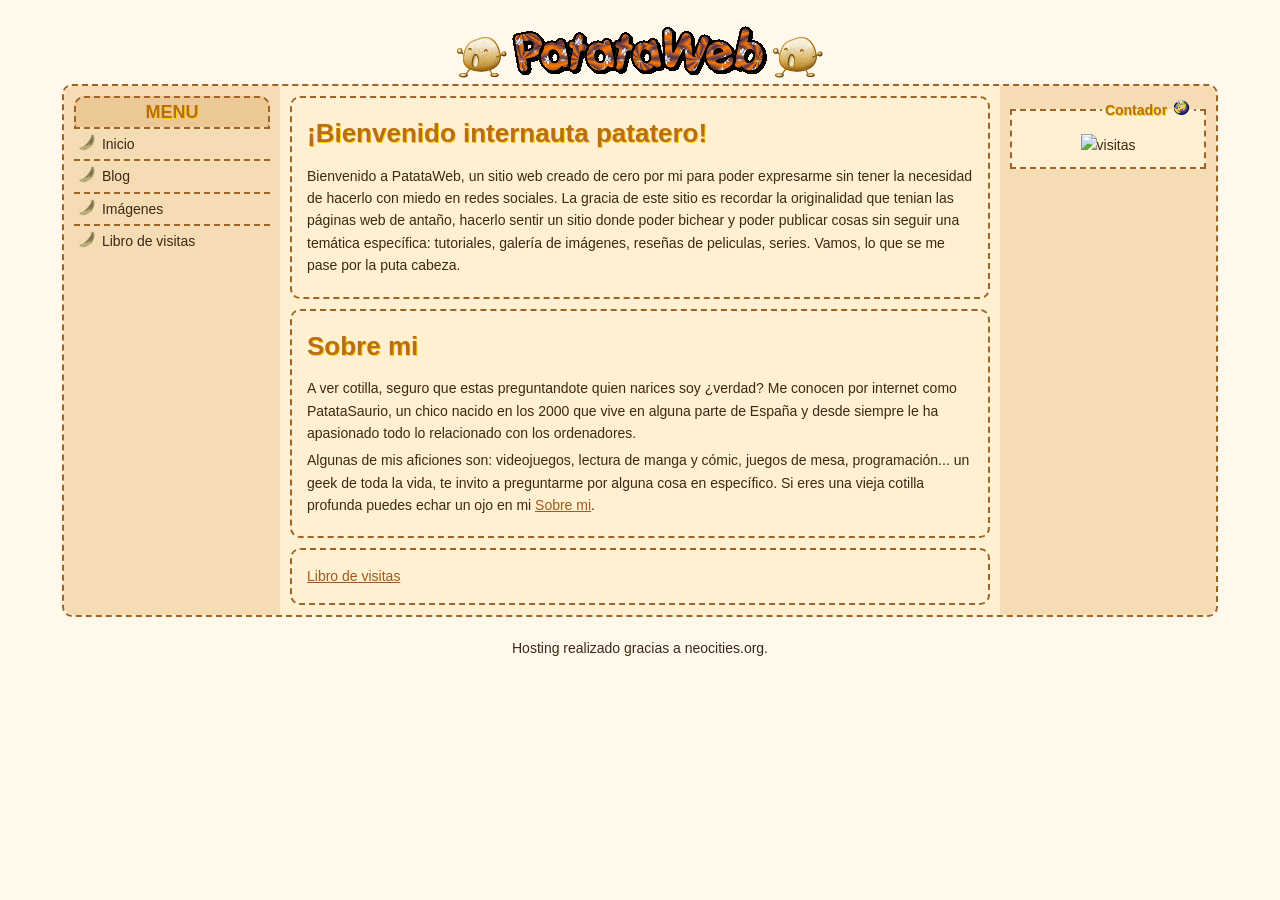
==== public/index.html @ 1ec75ab9 "Reestructuración y subida automatica a neocities implementada." ====
<!DOCTYPE html>
<html lang="en">

<head>
    <meta charset="UTF-8">
    <meta name="viewport" content="width=device-width, initial-scale=1.0">
    <title>PatataWeb</title>
    <link rel="stylesheet" href="css/style.css">
    <script src="layout.js"></script>
</head>

<body>
    <div class="container">

        <main>

            <div>

                <h1>¡Bienvenido internauta patatero!</h1>
                <p>Bienvenido a PatataWeb, un sitio web creado de cero por mi para poder expresarme sin tener la
                    necesidad de hacerlo con miedo en redes sociales. La gracia de este sitio es recordar la
                    originalidad que tenian las páginas web de antaño, hacerlo sentir un sitio donde poder bichear y
                    poder publicar cosas sin seguir una temática específica: tutoriales, galería de imágenes,
                    reseñas de peliculas, series. Vamos, lo que se me pase por la puta cabeza. </p>

            </div>

            <div>

                <h1>Sobre mi</h1>
                <p>A ver cotilla, seguro que estas preguntandote quien narices soy ¿verdad? Me conocen por internet como
                    PatataSaurio, un chico nacido en los 2000 que vive en alguna parte de España y desde siempre le ha
                    apasionado todo lo relacionado con los ordenadores.</p>
                <p>Algunas de mis aficiones son: videojuegos, lectura de manga y cómic, juegos de mesa, programación...
                    un geek de toda la vida, te invito a preguntarme por alguna cosa en específico. Si eres una vieja
                    cotilla profunda puedes echar un ojo en mi <a href="#">Sobre mi</a>.</p>

            </div>

            <div>

                <a href="http://users4.smartgb.com/g/g.php?a=s&i=g44-83609-b5">Libro de visitas</a>

            </div>

        </main>

    </div>

</body>

</html>
---- public/css/style.css ----
/* COLORES */

:root {
  --title-color: rgb(184, 110, 25);
  --title-shadow: rgb(255, 208, 0);
  --text-color: rgb(60, 40, 20);
  --text-muted: rgb(120, 90, 60);
  --bg-main: rgb(255, 248, 235);
  --bg-box: rgb(255, 240, 210);
  --bg-box-hard: rgb(245, 220, 180);
  --bg-box-ultra: rgb(235, 200, 150);
  --border-soft: rgb(210, 170, 120);
  --border-hard: rgb(160, 100, 40);
  --link-color: rgb(160, 90, 30);
  --link-hover: rgb(238, 191, 120);
  --accent: rgb(255, 170, 80);
}

/* FORMATO */

*{
    font-family: 'Comic Sans MS', 'Lucida Sans Unicode', 'Lucida Grande', 'Lucida Sans', Arial, sans-serif;
    margin: 0;
    padding: 0;
}

html {
  background-color: var(--bg-main);
}

body, a{
    cursor: url(../img/potato.webp) 32 32, auto;
}

.container{
    width: 90%;
    margin: auto;

    display: grid;
    grid-template-columns: 0.3fr 1fr 0.3fr;
    grid-template-areas:
    "left main right";

    background-color: var(--bg-box);
    border: 2px dashed var(--border-hard);
    border-radius: 10px;

    margin-bottom: 20px;
}

header{
    grid-area: header;
    text-align: center;
    margin-top: 2%;
}

.logo {
  transition: transform 0.3s ease;
}

.logo:hover {
  transform: scale(1.1) rotate(-2deg);
}

aside{
    background-color: var(--bg-box-hard);

        padding: 10px;
}

.barraizquierda{
    grid-area: left;
    border-top-left-radius: 10px;
    border-bottom-left-radius: 10px;
}

.menu img {
    width: 20px;
    height: 20px;
}

.menu > p{
    border-top: 2px dashed var(--border-hard);
    border-right: 2px dashed var(--border-hard);
    border-left: 2px dashed var(--border-hard);
    border-top-left-radius: 10px;
    border-top-right-radius: 10px;

    text-align: center;
    background-color: var(--bg-box-ultra);
    font-size: 18px;
    font-weight: bold;
    color: var(--title-color);
    text-shadow: 1px 1px var(--title-shadow);
}

.menu > nav > ul > li {
    border-top: 2px dashed var(--border-hard);
    display: flex;
    padding: 4px;
}

.menu > nav > ul > li:hover {
    background-color: var(--link-hover);
}

.menu > nav > ul > li > a {
    text-decoration: none;
    color: var(--text-color);
    width: 100%;
}

.barraderecha{
    grid-area: right;
    border-top-right-radius: 10px;
    border-bottom-right-radius: 10px;
}

.asideembed{
    border: 2px dashed var(--border-hard);
    padding: 10px;
    background-color: var(--bg-box);
}

.asideembed > legend{
    padding: 3px;

    font-weight: bold;
    color: var(--title-color);
    text-shadow: 1px 1px var(--title-shadow);
    text-align: right;
}

.asideembed > legend > img{
    width: 20px;
}

main{
    padding: 10px;
    grid-area: main;

    display: flex;
    flex-direction: column;
    gap: 10px;
}

main > div{
    padding: 15px;
    border: 2px dashed var(--border-hard);
    border-radius: 10px;
}

main > div > p{
    margin: 5px 0px;
}

footer{
    text-align: center;
}

/* ESTILO DE TEXTOS */

*{
    font-size: 14px;
    line-height: 1.6;

    color: var(--text-color);
}

h1 {
  font-size: 26px;
  margin: 0px 0 10px 0;

  color: var(--title-color);
  text-shadow: 1px 1px var(--title-shadow);
}

h2 {
  font-size: 20px;
  margin: 10px 0 8px 0;
}

h3 {
  font-size: 16px;
  margin: 10px 0 6px 0;
}

a{
    color: var(--link-color);
}

#visitorCounterDisplay {
    /*Main body of visitor counter. Displays visit count.*/
}

#visitorCounterDisplay::before {
    /*"You are visitor:" text.*/
}
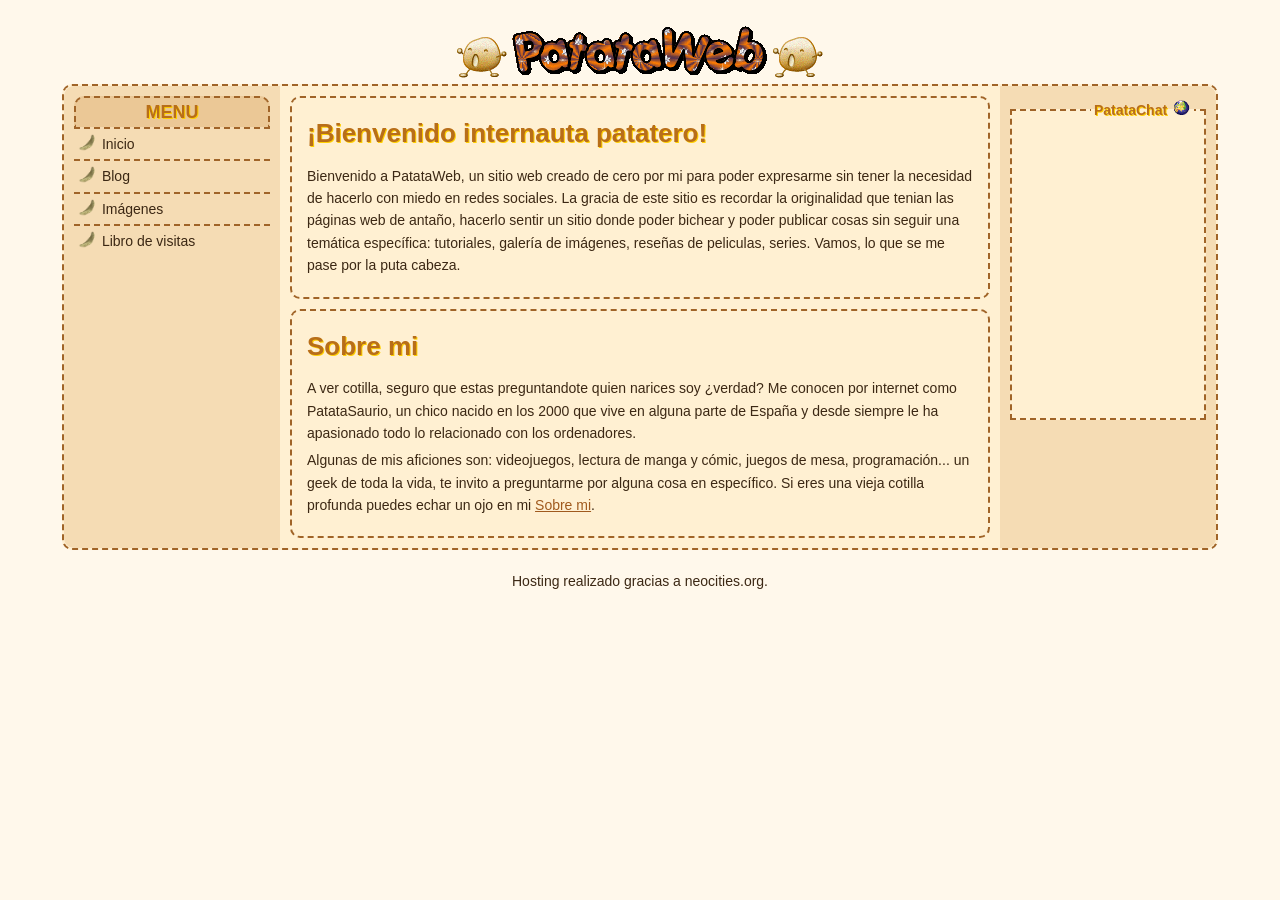
==== commit e502492f: "Implementación de chat" ====
--- a/public/index.html
+++ b/public/index.html
@@ -37,12 +37,6 @@
 
             </div>
 
-            <div>
-
-                <a href="http://users4.smartgb.com/g/g.php?a=s&i=g44-83609-b5">Libro de visitas</a>
-
-            </div>
-
         </main>
 
     </div>
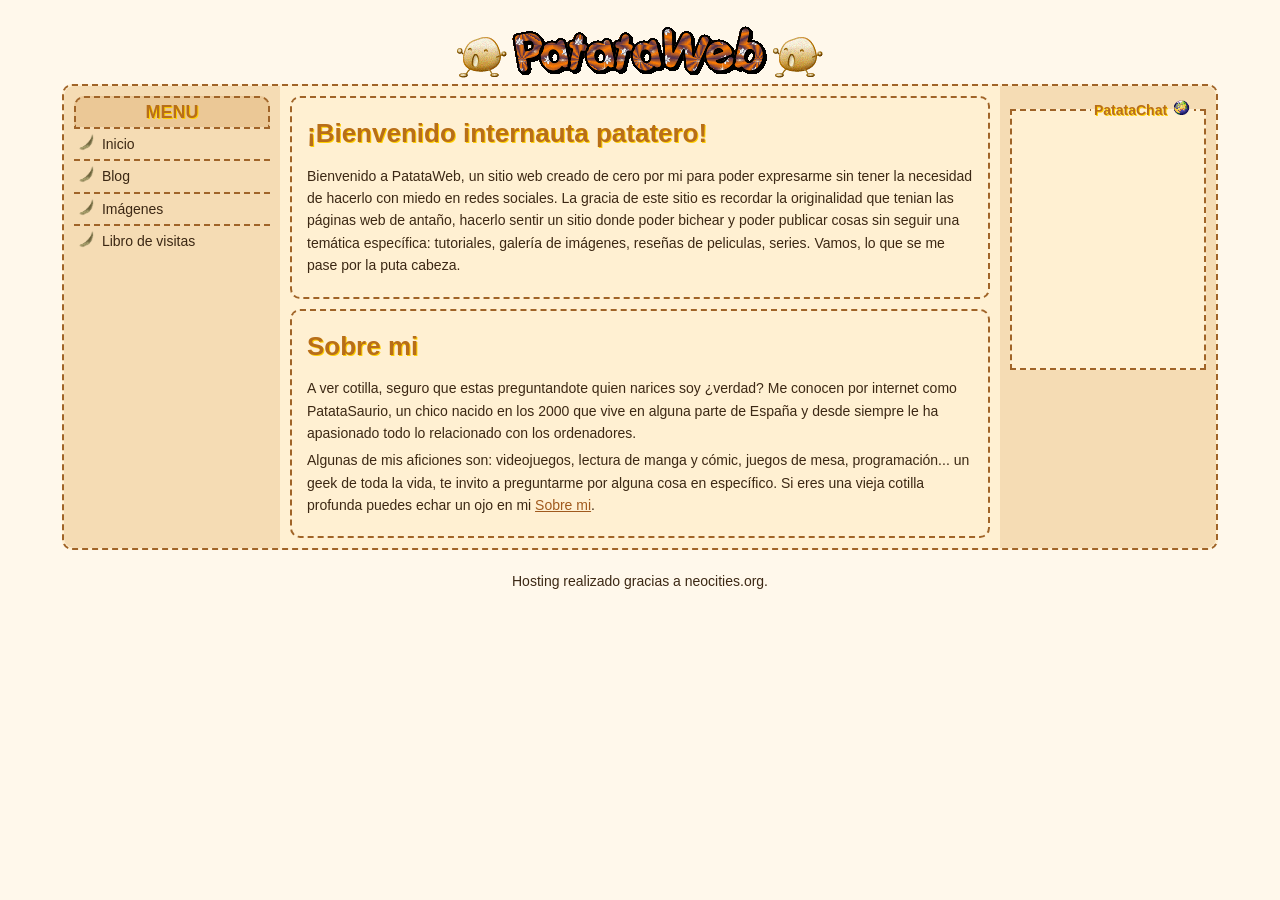
==== commit a4da5e8d: "Cache fix" ====
--- a/public/index.html
+++ b/public/index.html
@@ -5,8 +5,34 @@
     <meta charset="UTF-8">
     <meta name="viewport" content="width=device-width, initial-scale=1.0">
     <title>PatataWeb</title>
-    <link rel="stylesheet" href="css/style.css">
-    <script src="layout.js"></script>
+    <!-- <link rel="stylesheet" href="css/style.css"> -->
+    <!-- <script src="layout.js"></script> -->
+    <!-- CACHEBUSTING. https://petrapixel.neocities.org/coding/cachebusting -->
+    <script>
+        document.addEventListener("DOMContentLoaded", function () {
+
+            // Path to your CSS file (like usual), or empty ("") if you don't have one:
+            const CSS_FILE_PATH = "css/style.css";
+
+            // Path to your JS file (like usual), or empty ("") if you don't have one:
+            const JS_FILE_PATH = "layout.js";
+
+            function loadScript(src) {
+                const script = document.createElement("script");
+                script.src = src + "?nocache=" + new Date().getTime();
+                script.async = true;
+                document.head.appendChild(script);
+            }
+            function loadCSS(href) {
+                const link = document.createElement("link");
+                link.rel = "stylesheet";
+                link.href = href + "?nocache=" + new Date().getTime();
+                document.head.appendChild(link);
+            }
+            if (JS_FILE_PATH) loadScript(JS_FILE_PATH);
+            if (CSS_FILE_PATH) loadCSS(CSS_FILE_PATH);
+        });
+    </script>
 </head>
 
 <body>
--- a/public/css/style.css
+++ b/public/css/style.css
@@ -187,12 +187,4 @@
 
 a{
     color: var(--link-color);
-}
-
-#visitorCounterDisplay {
-    /*Main body of visitor counter. Displays visit count.*/
-}
-
-#visitorCounterDisplay::before {
-    /*"You are visitor:" text.*/
 }
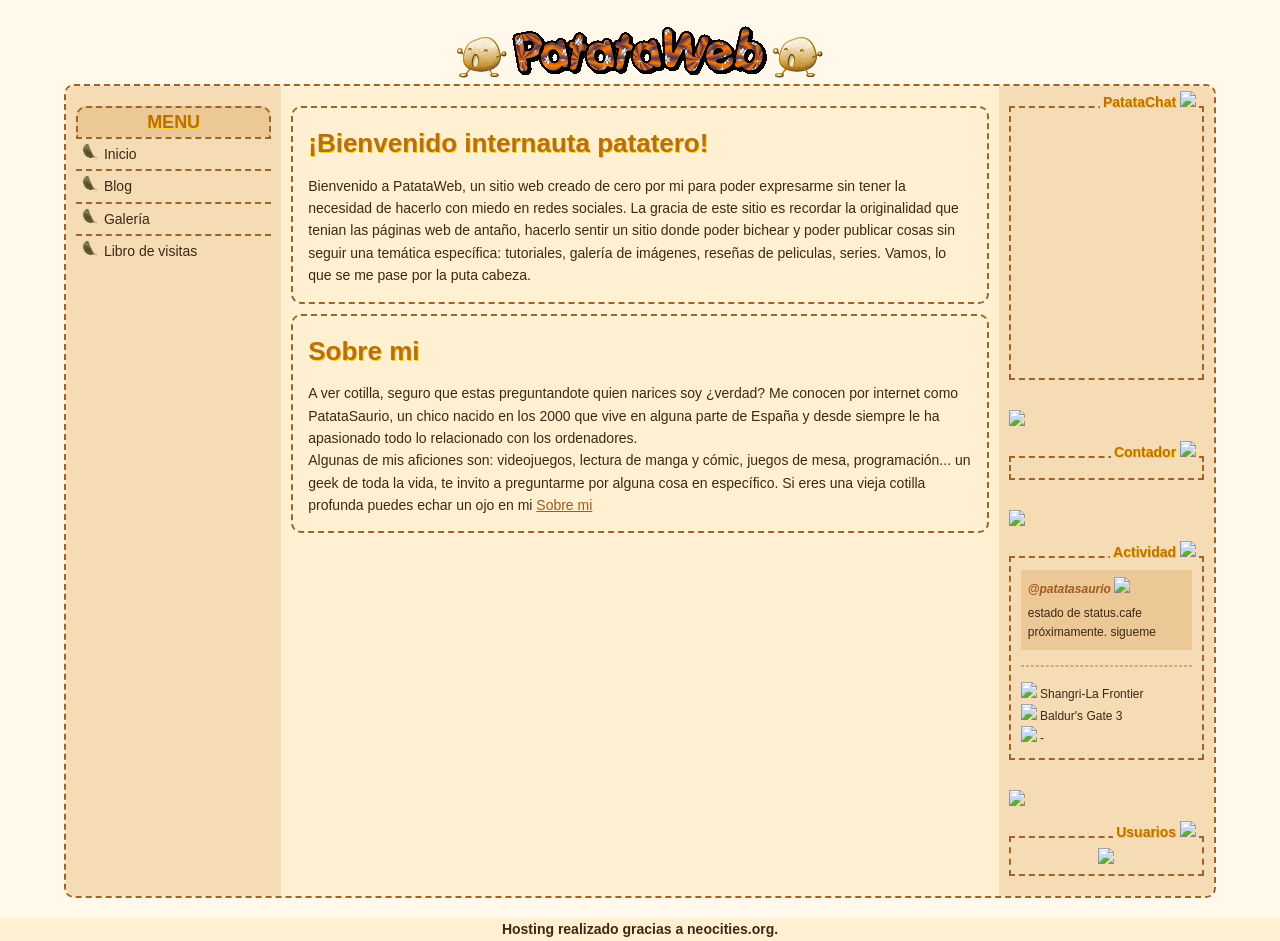
==== commit 9fd0149e: "Reupload" ====
--- a/public/index.html
+++ b/public/index.html
@@ -59,7 +59,7 @@
                     apasionado todo lo relacionado con los ordenadores.</p>
                 <p>Algunas de mis aficiones son: videojuegos, lectura de manga y cómic, juegos de mesa, programación...
                     un geek de toda la vida, te invito a preguntarme por alguna cosa en específico. Si eres una vieja
-                    cotilla profunda puedes echar un ojo en mi <a href="#">Sobre mi</a>.</p>
+                    cotilla profunda puedes echar un ojo en mi <a href="#">Sobre mi</a></p>
 
             </div>
 
--- a/public/css/style.css
+++ b/public/css/style.css
@@ -1,3 +1,5 @@
+@import url(imggallery.css);
+@import url(statuscafe.css);
 /* COLORES */
 
 :root {
@@ -22,10 +24,14 @@
     font-family: 'Comic Sans MS', 'Lucida Sans Unicode', 'Lucida Grande', 'Lucida Sans', Arial, sans-serif;
     margin: 0;
     padding: 0;
+    box-sizing: border-box;
 }
 
 html {
-  background-color: var(--bg-main);
+    background-color: var(--bg-main);
+/*     background-image: url(../img/square.gif);
+    background-repeat: repeat;
+    background-attachment: scroll; */
 }
 
 body, a{
@@ -65,7 +71,7 @@
 aside{
     background-color: var(--bg-box-hard);
 
-        padding: 10px;
+    padding: 20px 10px;
 }
 
 .barraizquierda{
@@ -114,12 +120,17 @@
     grid-area: right;
     border-top-right-radius: 10px;
     border-bottom-right-radius: 10px;
+
+    display: flex;
+    flex-direction: column;
+    gap: 30px;
 }
 
 .asideembed{
     border: 2px dashed var(--border-hard);
     padding: 10px;
-    background-color: var(--bg-box);
+
+    position: relative;
 }
 
 .asideembed > legend{
@@ -128,15 +139,35 @@
     font-weight: bold;
     color: var(--title-color);
     text-shadow: 1px 1px var(--title-shadow);
+    background-color: var(--bg-box-hard);
     text-align: right;
+
+    position: absolute;
+    top: -20px;
+    right: 3px;
 }
 
 .asideembed > legend > img{
     width: 20px;
+    height: auto;
+}
+
+.actividad{
+    list-style-type: none;
+}
+
+.actividad > li{
+    font-size: 12px;
+}
+
+.enlinea{
+    display: flex;
+    justify-content: center;
+    align-items: center;
 }
 
 main{
-    padding: 10px;
+    padding: 20px 10px;
     grid-area: main;
 
     display: flex;
@@ -150,12 +181,10 @@
     border-radius: 10px;
 }
 
-main > div > p{
-    margin: 5px 0px;
-}
-
 footer{
     text-align: center;
+    font-weight: bold;
+    background-color: var(--bg-box);
 }
 
 /* ESTILO DE TEXTOS */
@@ -177,7 +206,10 @@
 
 h2 {
   font-size: 20px;
-  margin: 10px 0 8px 0;
+  margin: 0px 0 8px 0;
+
+    color: var(--title-color);
+    text-shadow: 1px 1px var(--title-shadow);
 }
 
 h3 {
@@ -187,4 +219,9 @@
 
 a{
     color: var(--link-color);
+}
+
+hr{
+    border: 1px dashed var(--border-soft);
+    margin: 15px 0px;
 }
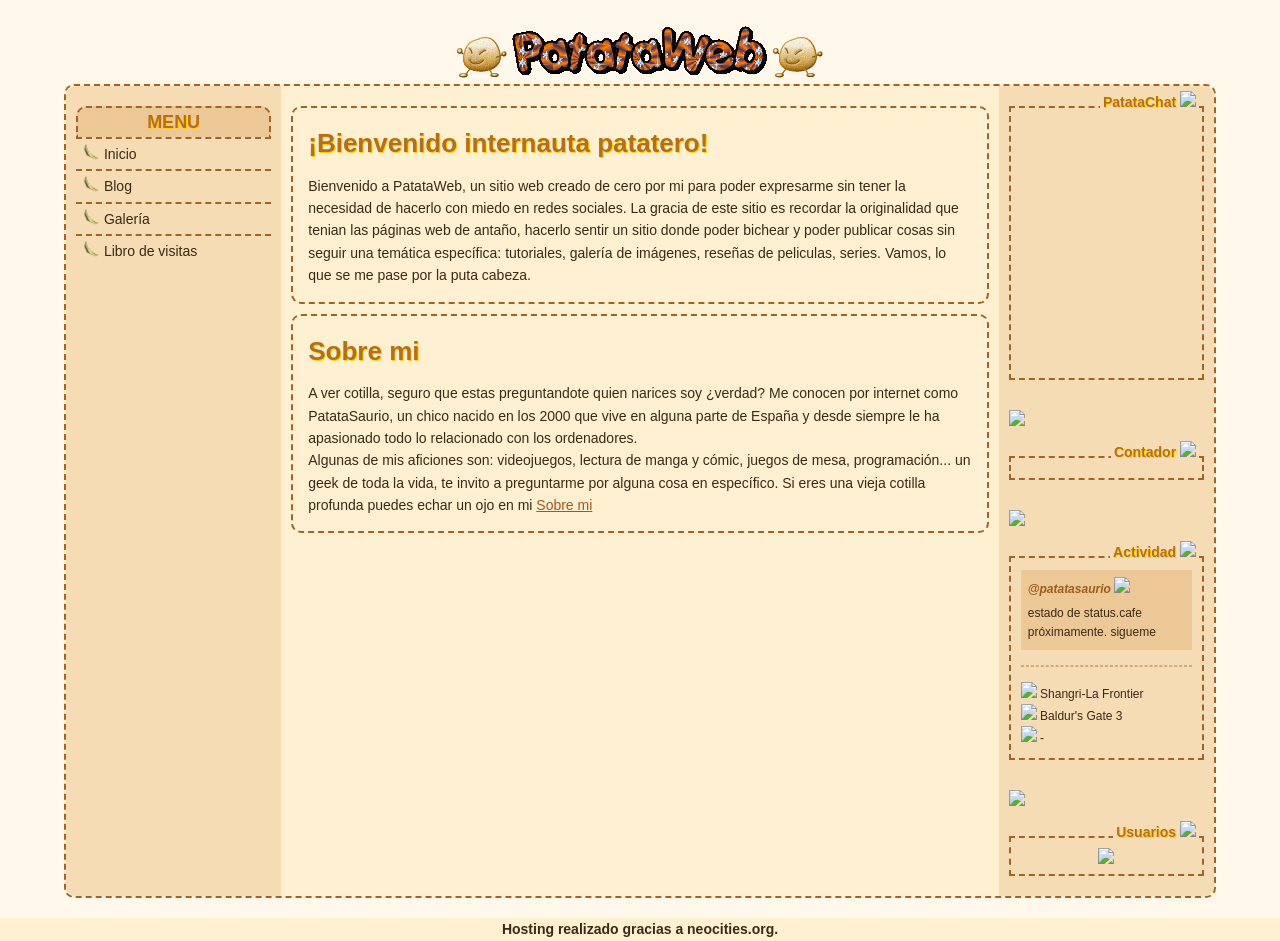
==== commit d36f4b2c: "Icono y titulos de paginas" ====
--- a/public/index.html
+++ b/public/index.html
@@ -4,7 +4,8 @@
 <head>
     <meta charset="UTF-8">
     <meta name="viewport" content="width=device-width, initial-scale=1.0">
-    <title>PatataWeb</title>
+    <link rel="icon" type="image/x-icon" href="img/potato.ico">
+    <title>Inicio | PatataWeb</title>
     <!-- <link rel="stylesheet" href="css/style.css"> -->
     <!-- <script src="layout.js"></script> -->
     <!-- CACHEBUSTING. https://petrapixel.neocities.org/coding/cachebusting -->
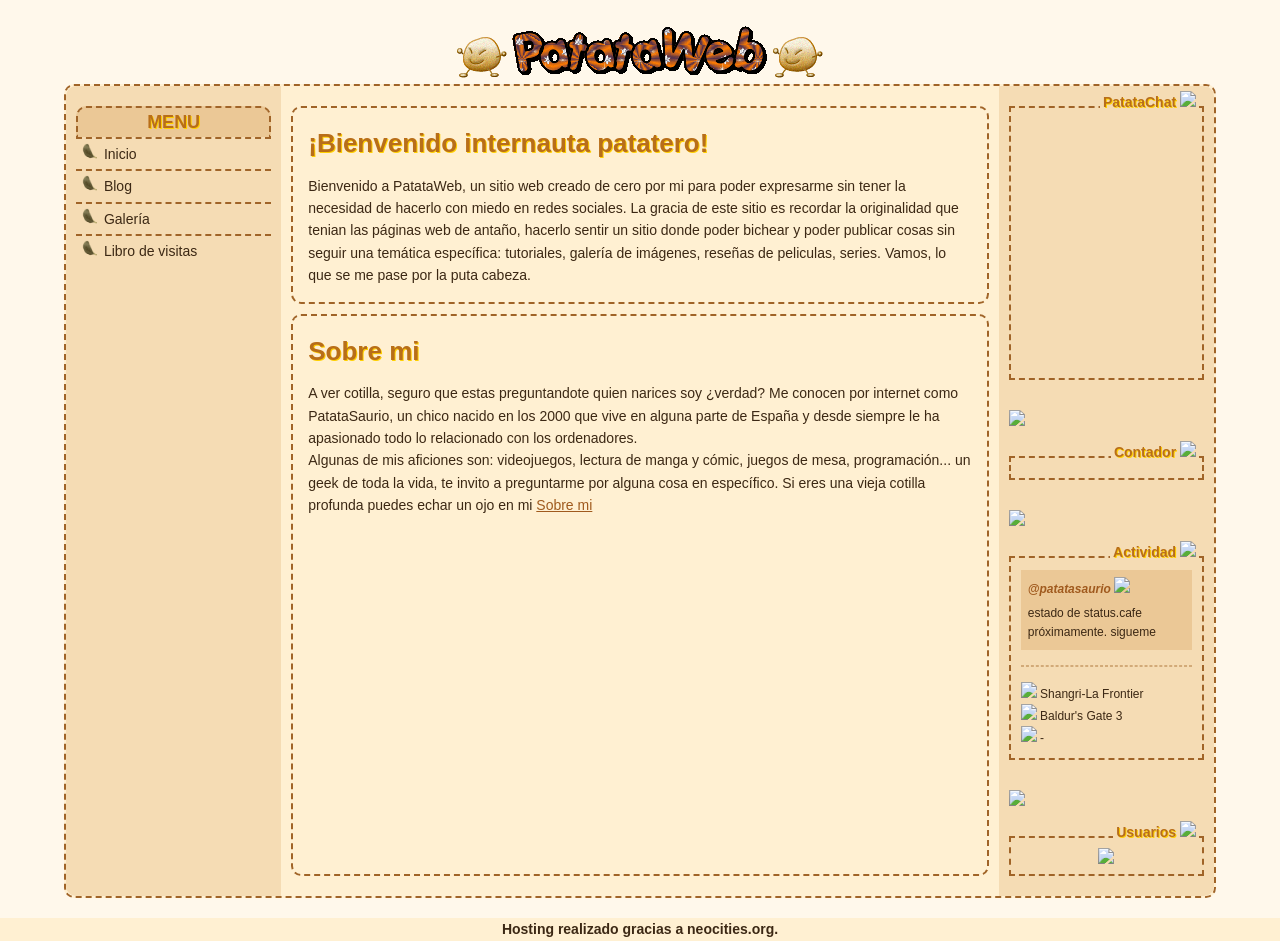
==== commit 37362d49: "Ajuste de orden de cargado de layout" ====
--- a/public/index.html
+++ b/public/index.html
@@ -16,12 +16,12 @@
             const CSS_FILE_PATH = "css/style.css";
 
             // Path to your JS file (like usual), or empty ("") if you don't have one:
-            const JS_FILE_PATH = "layout.js";
+            const JS_FILE_PATH = "js/layout.js";
 
-            function loadScript(src) {
+            function loadScript(src, onload) {
                 const script = document.createElement("script");
                 script.src = src + "?nocache=" + new Date().getTime();
-                script.async = true;
+                if (onload) script.onload = onload;
                 document.head.appendChild(script);
             }
             function loadCSS(href) {
@@ -30,10 +30,28 @@
                 link.href = href + "?nocache=" + new Date().getTime();
                 document.head.appendChild(link);
             }
-            if (JS_FILE_PATH) loadScript(JS_FILE_PATH);
+
             if (CSS_FILE_PATH) loadCSS(CSS_FILE_PATH);
+
+            loadScript(JS_FILE_PATH, function () {
+                document.body.classList.add("cargado");
+            });
+
         });
     </script>
+
+    <style>
+        body { 
+            opacity: 0;
+            transition: opacity 0.3s ease;
+            background-color: rgb(255, 248, 235);
+        }
+
+        body.cargado { 
+            opacity: 1; 
+        }
+    </style>
+    
 </head>
 
 <body>
--- a/public/css/style.css
+++ b/public/css/style.css
@@ -1,4 +1,3 @@
-@import url(imggallery.css);
 @import url(statuscafe.css);
 /* COLORES */
 
@@ -179,6 +178,11 @@
     padding: 15px;
     border: 2px dashed var(--border-hard);
     border-radius: 10px;
+
+}
+
+main > div:last-child{
+    flex: 1;
 }
 
 footer{
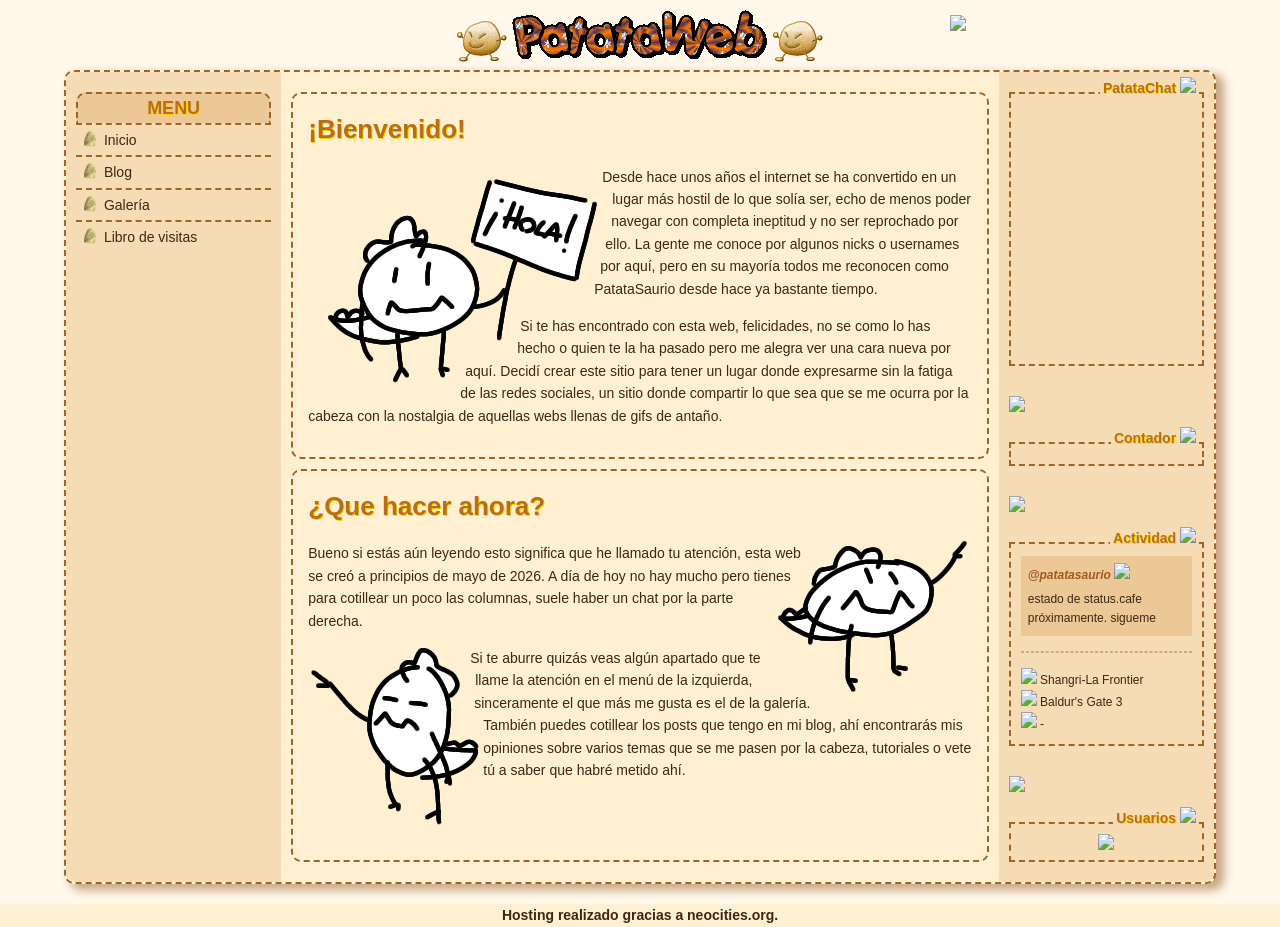
==== commit 0a5563d3: "Rework inicio y ajuste del blog" ====
--- a/public/index.html
+++ b/public/index.html
@@ -61,24 +61,26 @@
 
             <div>
 
-                <h1>¡Bienvenido internauta patatero!</h1>
-                <p>Bienvenido a PatataWeb, un sitio web creado de cero por mi para poder expresarme sin tener la
-                    necesidad de hacerlo con miedo en redes sociales. La gracia de este sitio es recordar la
-                    originalidad que tenian las páginas web de antaño, hacerlo sentir un sitio donde poder bichear y
-                    poder publicar cosas sin seguir una temática específica: tutoriales, galería de imágenes,
-                    reseñas de peliculas, series. Vamos, lo que se me pase por la puta cabeza. </p>
+                <h1>¡Bienvenido!</h1>
+
+                <img class="imgtext" src="img/patatas/patatahola.png" alt="" style="shape-outside: url(img/patatas/patatahola.png);">
+
+                <p>Desde hace unos años el internet se ha convertido en un lugar más hostil de lo que solía ser, echo de menos poder navegar con completa ineptitud y no ser reprochado por ello. La gente me conoce por algunos nicks o usernames por aquí, pero en su mayoría todos me reconocen como PatataSaurio desde hace ya bastante tiempo.</p>
+
+                <p>Si te has encontrado con esta web, felicidades, no se como lo has hecho o quien te la ha pasado pero me alegra ver una cara nueva por aquí. Decidí crear este sitio para tener un lugar donde expresarme sin la fatiga de las redes sociales, un sitio donde compartir lo que sea que se me ocurra por la cabeza con la nostalgia de aquellas webs llenas de gifs de antaño.</p>
 
             </div>
 
             <div>
 
-                <h1>Sobre mi</h1>
-                <p>A ver cotilla, seguro que estas preguntandote quien narices soy ¿verdad? Me conocen por internet como
-                    PatataSaurio, un chico nacido en los 2000 que vive en alguna parte de España y desde siempre le ha
-                    apasionado todo lo relacionado con los ordenadores.</p>
-                <p>Algunas de mis aficiones son: videojuegos, lectura de manga y cómic, juegos de mesa, programación...
-                    un geek de toda la vida, te invito a preguntarme por alguna cosa en específico. Si eres una vieja
-                    cotilla profunda puedes echar un ojo en mi <a href="#">Sobre mi</a></p>
+                <h1>¿Que hacer ahora?</h1>
+
+                <img class="imgtext" src="img/patatas/patataderecha.png" alt="" style="shape-outside: url(img/patatas/patataderecha.png); float: right;">
+                <p>Bueno si estás aún leyendo esto significa que he llamado tu atención, esta web se creó a principios de mayo de 2026. A día de hoy no hay mucho pero tienes para cotillear un poco las columnas, suele haber un chat por la parte derecha.</p>
+
+<img class="imgtext" src="img/patatas/patataizquierda.png" alt="" style="shape-outside: url(img/patatas/patataizquierda.png); float: left;">
+
+                <p>Si te aburre quizás veas algún apartado que te llame la atención en el menú de la izquierda, sinceramente el que más me gusta es el de la galería. También puedes cotillear los posts que tengo en mi blog, ahí encontrarás mis opiniones sobre varios temas que se me pasen por la cabeza, tutoriales o vete tú a saber que habré metido ahí.</p>
 
             </div>
 
--- a/public/css/style.css
+++ b/public/css/style.css
@@ -51,12 +51,28 @@
     border-radius: 10px;
 
     margin-bottom: 20px;
+
+    box-shadow: 7px 5px 10px 1px rgba(133, 64, 0, 0.452);
 }
 
 header{
     grid-area: header;
     text-align: center;
-    margin-top: 2%;
+
+    padding-top: 10px;
+
+    height: 70px;
+}
+
+#patataheader{
+    position: absolute;
+
+    width: 100px;
+
+    top: 15px;
+    right: 18%;
+
+    z-index: 1;
 }
 
 .logo {
@@ -191,6 +207,15 @@
     background-color: var(--bg-box);
 }
 
+.imgtext{
+    float: left;
+    shape-margin: 15px;
+}
+
+main p {
+    margin: 15px 0px;
+}
+
 /* ESTILO DE TEXTOS */
 
 *{
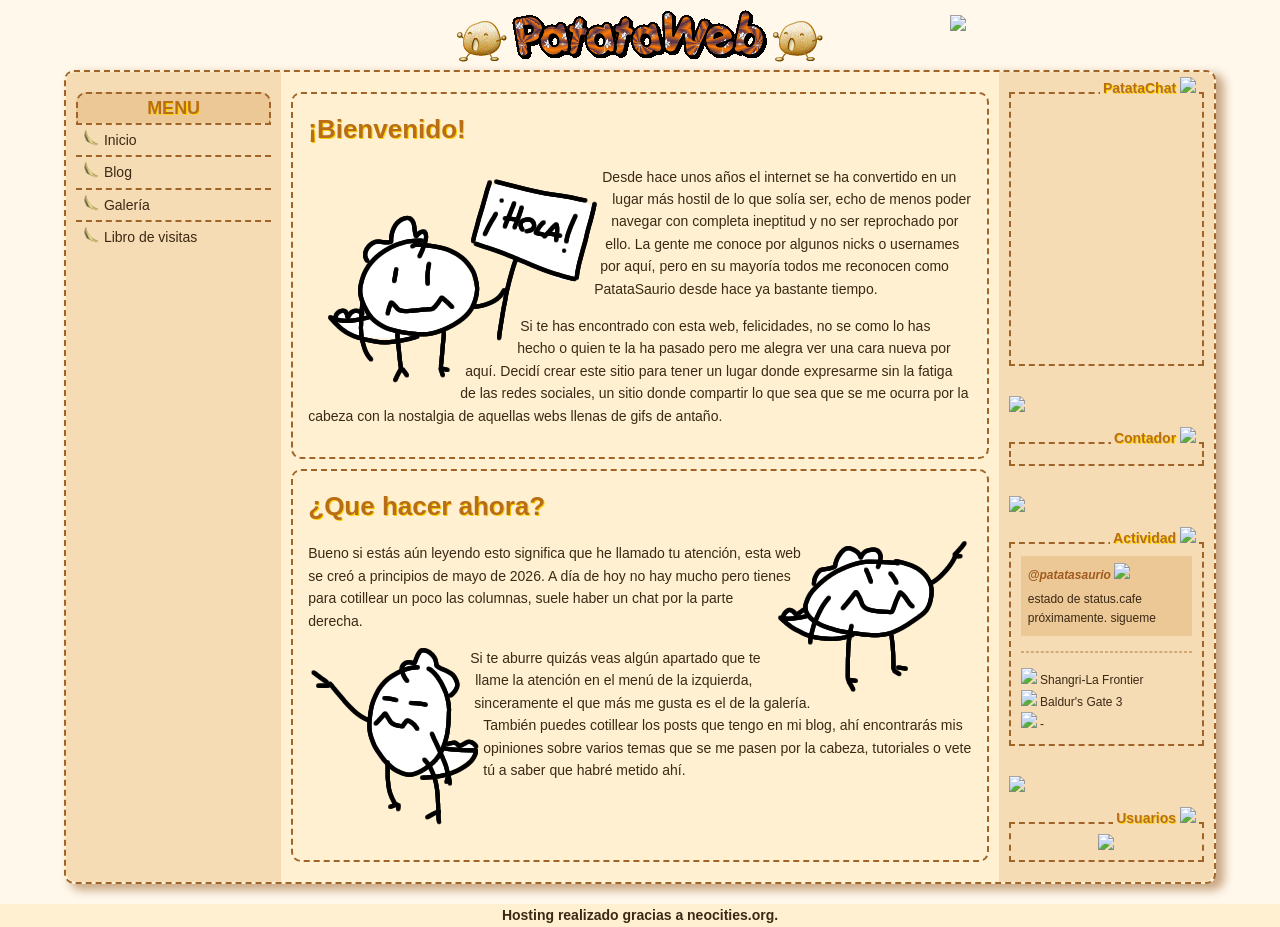
==== commit a75af051: "1 post" ====
--- a/public/index.html
+++ b/public/index.html
@@ -78,7 +78,7 @@
                 <img class="imgtext" src="img/patatas/patataderecha.png" alt="" style="shape-outside: url(img/patatas/patataderecha.png); float: right;">
                 <p>Bueno si estás aún leyendo esto significa que he llamado tu atención, esta web se creó a principios de mayo de 2026. A día de hoy no hay mucho pero tienes para cotillear un poco las columnas, suele haber un chat por la parte derecha.</p>
 
-<img class="imgtext" src="img/patatas/patataizquierda.png" alt="" style="shape-outside: url(img/patatas/patataizquierda.png); float: left;">
+                <img class="imgtext" src="img/patatas/patataizquierda.png" alt="" style="shape-outside: url(img/patatas/patataizquierda.png); float: left;">
 
                 <p>Si te aburre quizás veas algún apartado que te llame la atención en el menú de la izquierda, sinceramente el que más me gusta es el de la galería. También puedes cotillear los posts que tengo en mi blog, ahí encontrarás mis opiniones sobre varios temas que se me pasen por la cabeza, tutoriales o vete tú a saber que habré metido ahí.</p>
 
